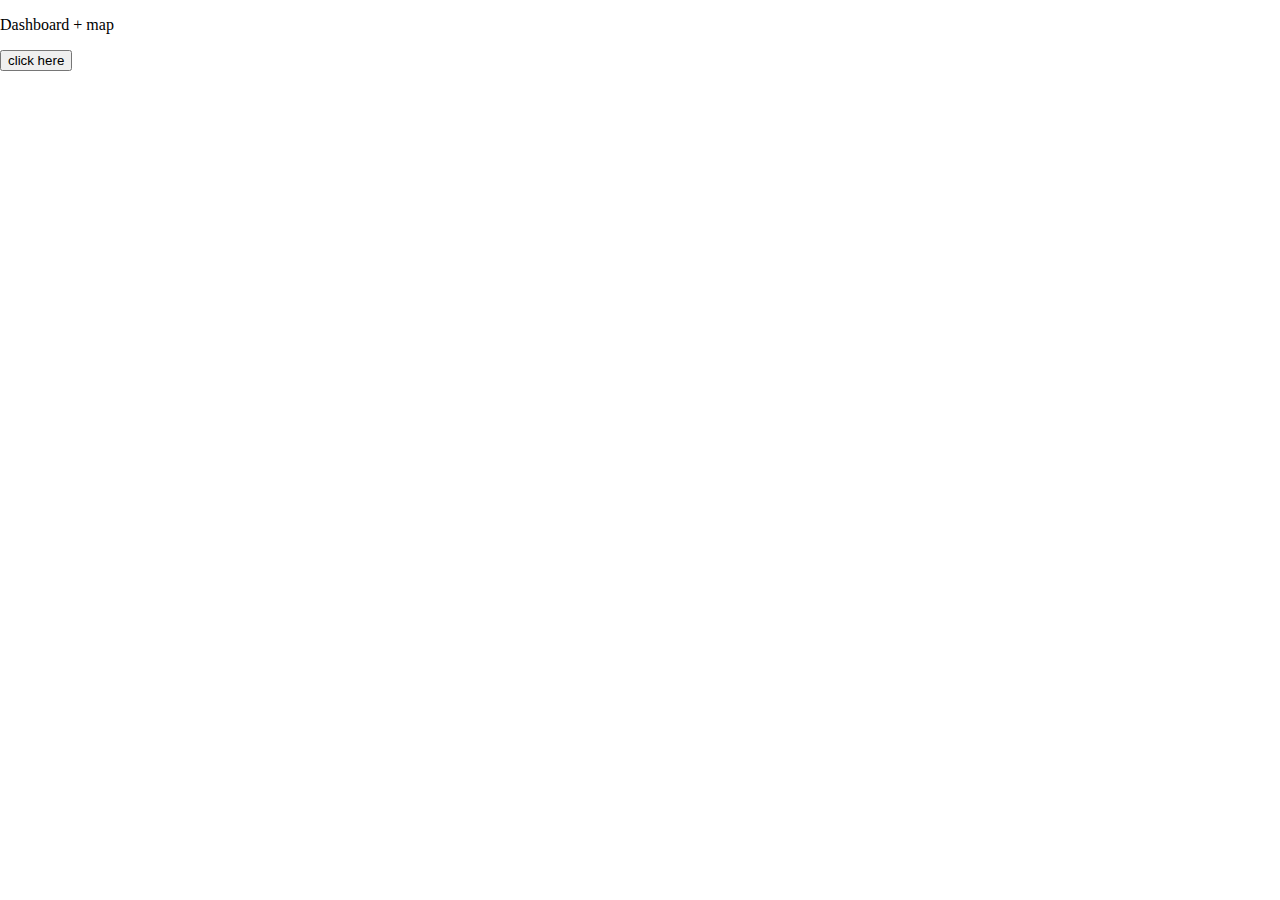
==== index.html @ 54024a92 "begin login page" ====
<!DOCTYPE html>
<html lang="en-GB">
    <head>
        <title>DataCon | Dashboard</title>
        <meta charset="UTF-8">
        <meta name="author" content="Aaldert Kroes">
        <meta name="viewport" content="width=device-width, initial-scale=1.0">
        <link rel="stylesheet" href="./css/index.css">
    </head>
    <body>
        <p id="dash">Dashboard + map</p>
        <button id="test-button">click here</button>
    </body>
    <script src="./js/index.js"></script>
</html>
---- css/index.css ----
body {
    margin: 0 0 0 0;
}
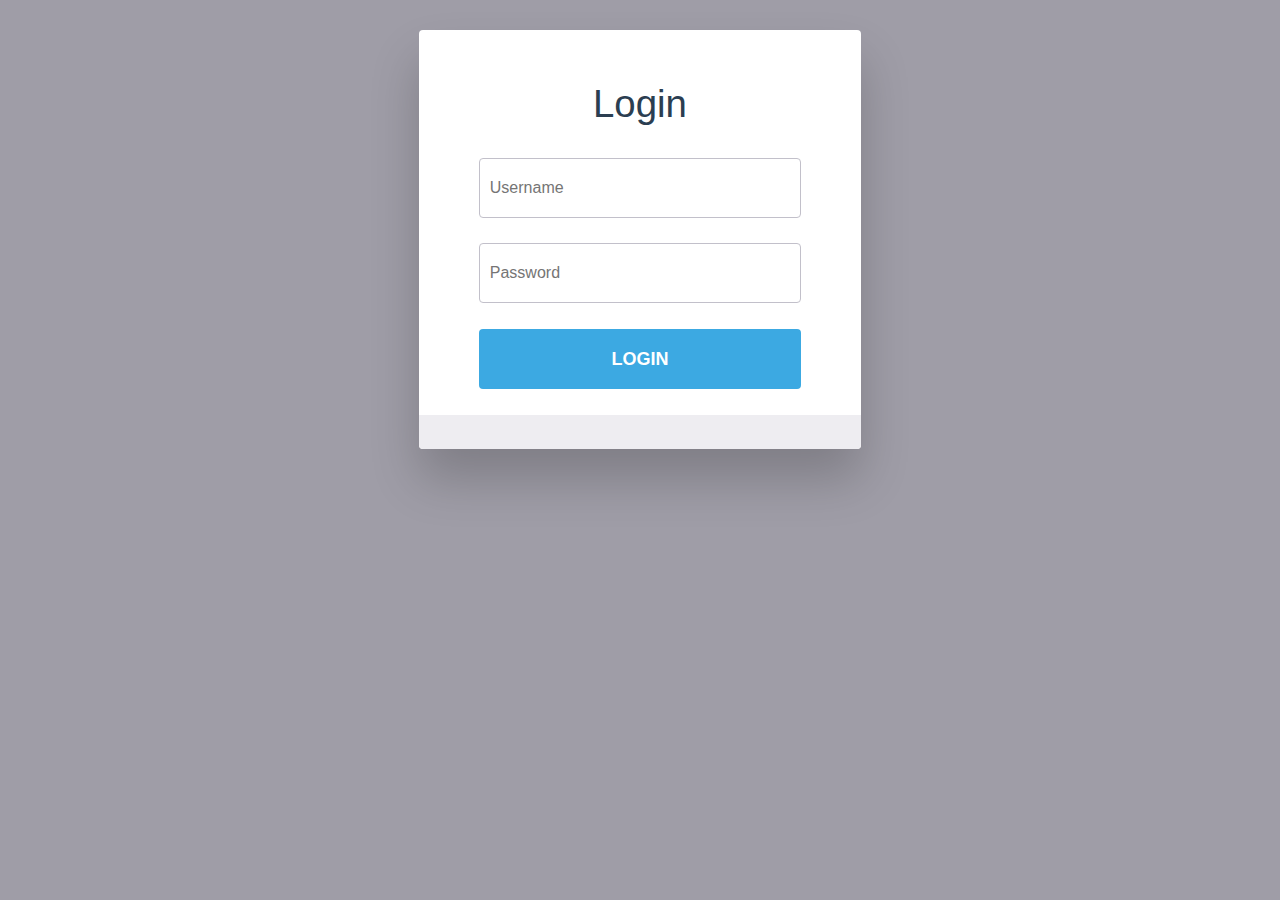
==== commit 37475178: "login page works" ====
--- a/index.html
+++ b/index.html
@@ -8,8 +8,9 @@
         <link rel="stylesheet" href="./css/index.css">
     </head>
     <body>
+        <p id="welcome-name">Welcome</p>
         <p id="dash">Dashboard + map</p>
         <button id="test-button">click here</button>
     </body>
     <script src="./js/index.js"></script>
-</html>+</html>
--- a/css/index.css
+++ b/css/index.css
@@ -1,3 +1,3 @@
 body {
     margin: 0 0 0 0;
-}+}
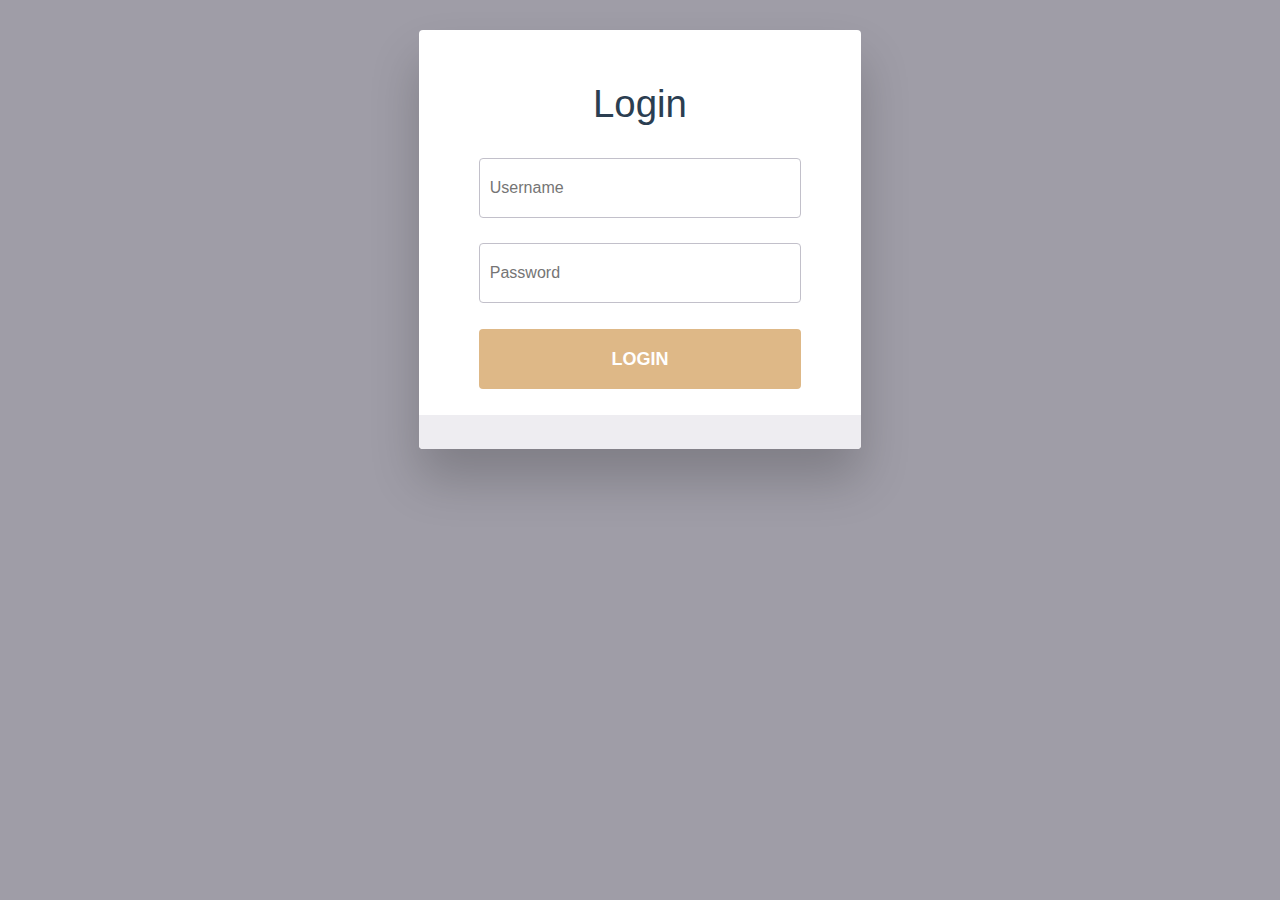
==== commit 90beae06: "database fetches work" ====
--- a/index.html
+++ b/index.html
@@ -8,9 +8,18 @@
         <link rel="stylesheet" href="./css/index.css">
     </head>
     <body>
-        <p id="welcome-name">Welcome</p>
-        <p id="dash">Dashboard + map</p>
-        <button id="test-button">click here</button>
+        <button id="logout-button" class="big-button">logout</button>
+        <div id="wrapper">
+            <div id="welcome-box" class="center-box">
+                <h2 id="welcome-name">Welcome</h2>
+            </div>
+            <div id="latest-measurements" class="center-box">
+                <p>Voorbeeld data</p>
+            </div>
+            <div id="map-redirect-box" class="gray-block">
+                <button id="map-redirect" class="big-button">Map</button>
+            </div>
+        </div>
     </body>
     <script src="./js/index.js"></script>
 </html>
--- a/css/index.css
+++ b/css/index.css
@@ -1,3 +1,76 @@
+html {
+    line-height: 1.15;
+    -webkit-text-size-adjust: 100%;
+}
+
 body {
-    margin: 0 0 0 0;
+    margin: 0px 0px 0px 0px;
+    color: #2b3e51;
+    background-color: #9f9da7;
+    font-size: 1.6rem;
+    font-family: "Open Sans", sans-serif;
 }
+
+#wrapper {
+    width: 50%;
+    margin-left: 25%;
+}
+
+div {
+    display: block;
+}
+
+.center-box {
+    width: 100%;
+    height: 80px;
+    margin-top: 3%;
+    text-align: center;
+    background-color: #fff;
+    border: 4px solid #fff;
+    border-radius: 4px;
+    display: block;
+}
+
+.center-box:h2 {
+    font-weight: 300;
+    text-align: center;
+    display: block;
+    font-size: 1.2em;
+    margin-block-start: 0.83em;
+    margin-block-end: 0.83em;
+    margin-inline-start: 0px;
+    margin-inline-end: 0px;
+}
+
+#latest-measurements {
+    height: 300px;
+    border-radius: 4px 4px 0px 0px;
+    font-size: 1.3rem;
+}
+
+.gray-block{
+    background-color: #8a8b8e;
+    width: 100%;
+    border: 4px solid #8a8b8e;
+    border-radius: 0px 0px 4px 4px;
+}
+
+.big-button {
+    height: 30px;
+    width: 50%;
+    margin-left: 25%;
+    margin-bottom: 3px;
+    border: none;
+    border-radius: 4px;
+    text-transform: uppercase;
+    font-weight: bold;
+    color: #fff;
+    background-color: burlywood;
+}
+
+@media only screen and (max-width: 900px) {
+    #wrapper {
+        width: 70%;
+        margin-left: 15%;
+    }
+}
